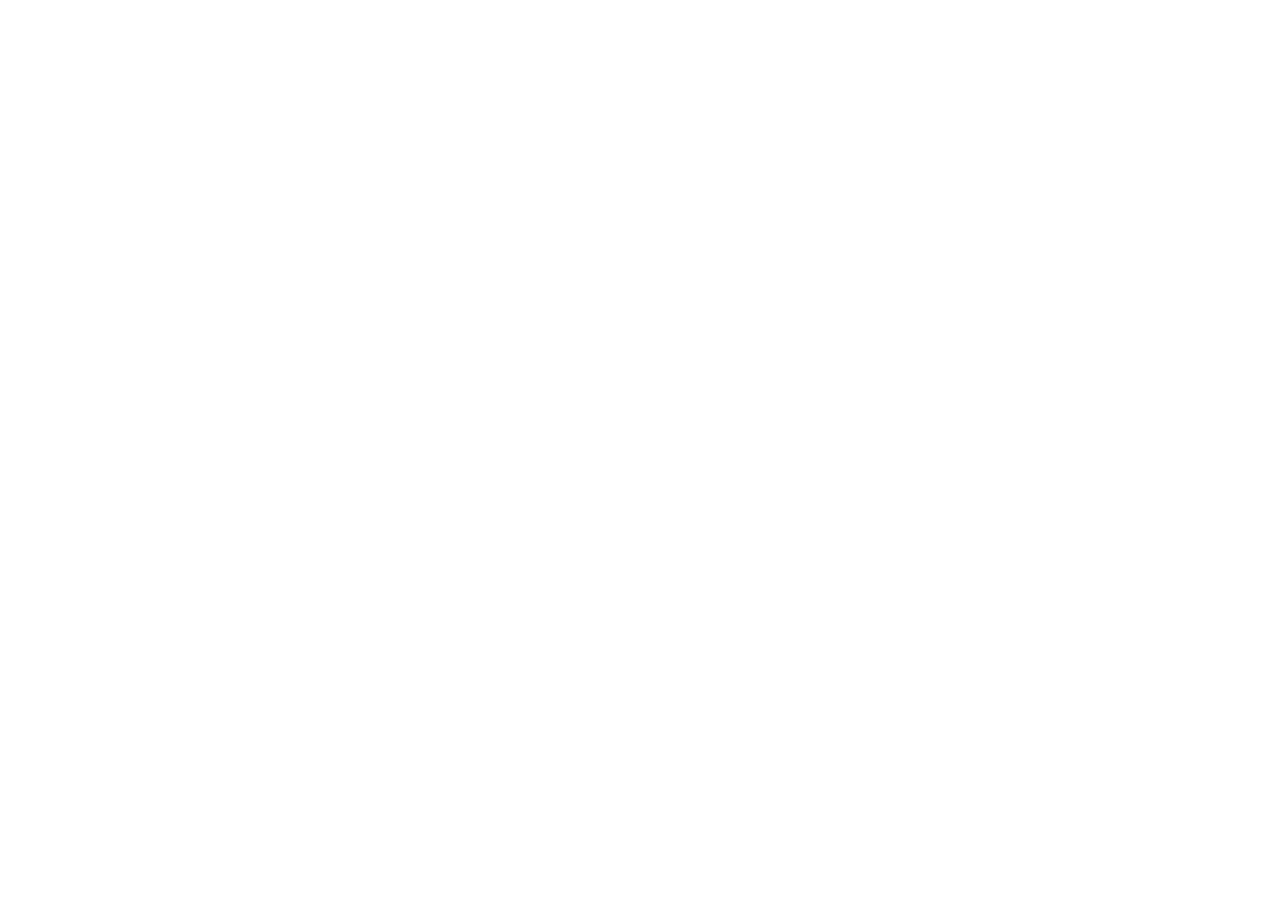
==== ex1a_instalacao_arquivos/index.html @ 8036f459 "Início Material inicial dos exemplos de uso." ====
<!DOCTYPE html>
<html lang="pt-br">
<head>
  <meta charset="UTF-8">
  <meta http-equiv="X-UA-Compatible" content="IE=edge">
  <meta name="viewport" content="width=device-width, initial-scale=1.0">
  <title>Bootstrap Arquivos</title>

  <!-- 1ª Digitação (Aqui) -->

</head>
<body>

  <!-- 2ª Digitação (Aqui) -->

</body>
</html>
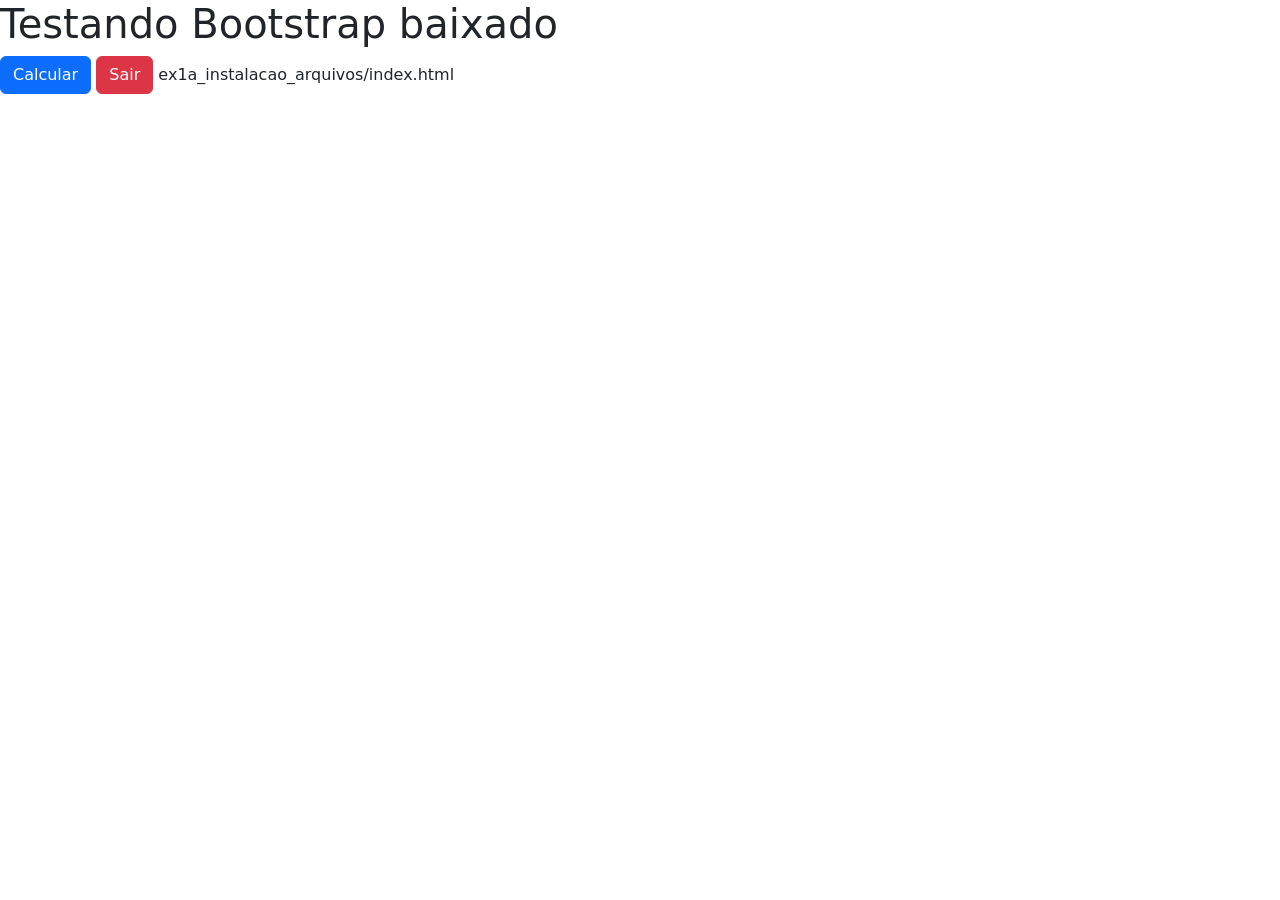
==== commit 89d88d70: "Instalações Exemplos 1, 1a e 1b (Instalações) feito." ====
--- a/ex1a_instalacao_arquivos/index.html
+++ b/ex1a_instalacao_arquivos/index.html
@@ -6,12 +6,19 @@
   <meta name="viewport" content="width=device-width, initial-scale=1.0">
   <title>Bootstrap Arquivos</title>
 
-  <!-- 1ª Digitação (Aqui) -->
+  <!-- Link para Bootstrap Baixado -->
+  <link rel="stylesheet" href="css/bootstrap.css">
+
+  <!-- Link para JS Baixado -->
+   <script src="js/bootstrap.js" defer></script>
 
 </head>
 <body>
 
-  <!-- 2ª Digitação (Aqui) -->
+  <h1>Testando Bootstrap baixado</h1>
+    <button class="btn btn-primary">Calcular</button>
+    <button class="btn btn-danger">Sair</button>
+
 
 </body>
-</html>+</html>ex1a_instalacao_arquivos/index.html
